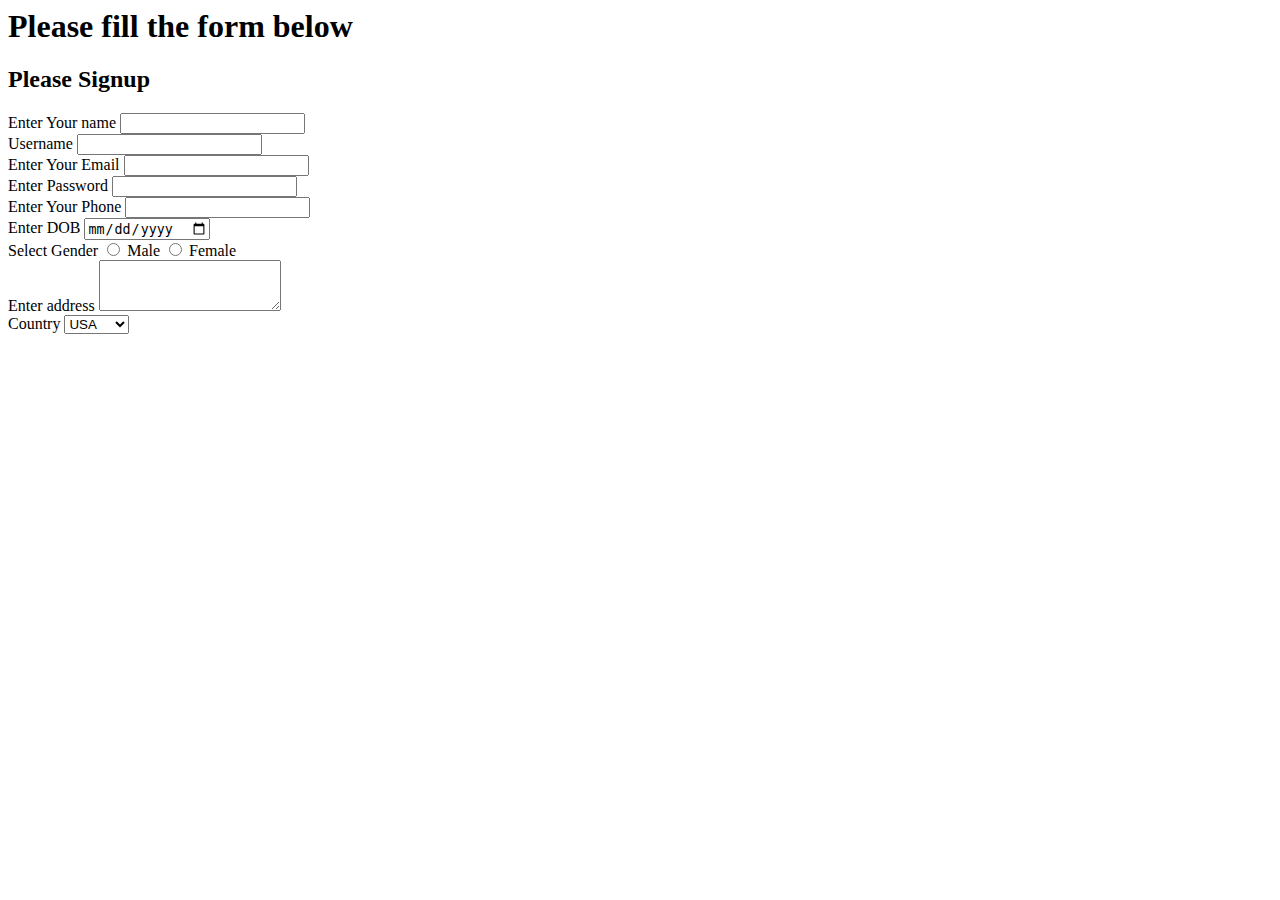
==== signup.html @ b2add648 "Front End Start Approach" ====
<!-- ctrl/cmd + K + C is used to comment -->
<!-- ctrl/cmd + l + ctrl/cmd + o used to open live server -->
<!-- ctrl/cmd + p used to open command pallet command extention -->
<!--  -->
<!-- Everything in html file should be inside opeining tags -->

<html>
<!-- Head includes header information about page -->

<head>
    <h1> Please fill the form below</h1>

</head>

<!-- Body contains all the control for UI -->

<body>
    <!-- <h1> Please Signup</h1> -->
    <h2> Please Signup</h2>
    <!-- <h3> Please Signup</h3>
    <h4> Please Signup</h4>
    <h5> Please Signup</h5>
    <h6> Please Signup</h6> -->

<form>
    <label>Enter Your name</label>
    <input type="text" />
    <br />
    <label> Username</label>
    <input type="text"/>
    <br/>
    <label>Enter Your Email</label>
    <input type="email" />
    <br/>
    <label> Enter Password</label>
    <input type="password" />
    <br/>
    <label>Enter Your Phone</label>
    <input type="tel"/>
    <br/>
    <label>Enter DOB</label>
    <input type="date"/>
    <br/>
    <label> Select Gender</label>
    <input type="radio" name="gender"/> <label>Male</label>
    <input type="radio" name="gender"/> <label> Female</label>
    <br/>
    <label> Enter address</label>
    <!-- Textarea is for Multi line text box -->
    <textarea col="30" rows="3"></textarea>
    <br/>
    <label> Country</label>
    <!-- Select is to -->
    <select name="Country" id="Country">
        <option value="0">USA</option>
        <option value="1">UK</option>
        <option value="2">China</option>
        <option value="3">Nigeria</option>
        <option value="4">Ghana</option>
    </select>




</form>
    
</body>
</html>
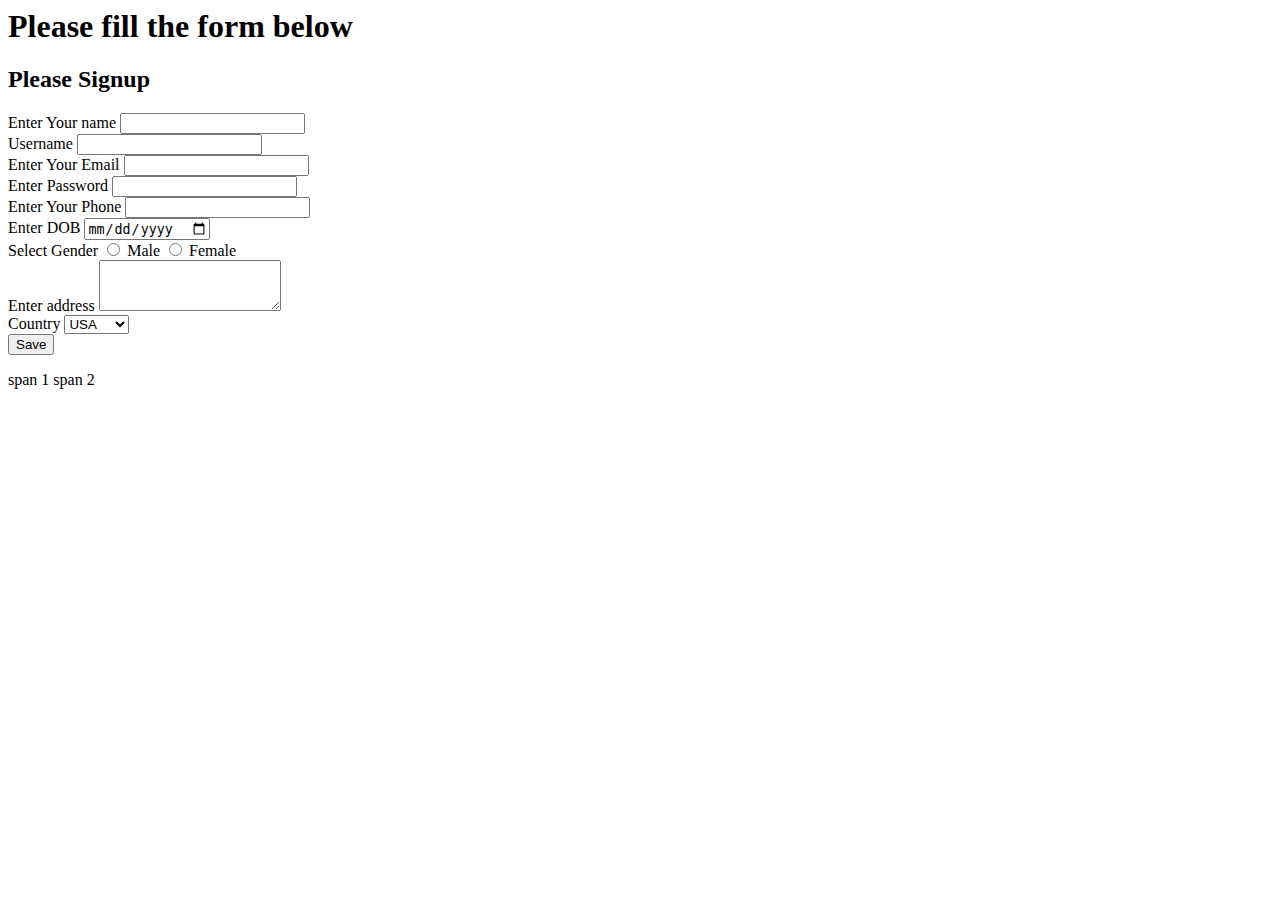
==== commit b224d572: "FRONT END CONTINUE" ====
--- a/signup.html
+++ b/signup.html
@@ -22,7 +22,7 @@
     <h4> Please Signup</h4>
     <h5> Please Signup</h5>
     <h6> Please Signup</h6> -->
-
+<div>
 <form>
     <label>Enter Your name</label>
     <input type="text" />
@@ -59,11 +59,22 @@
         <option value="3">Nigeria</option>
         <option value="4">Ghana</option>
     </select>
-
-
-
+    <br />
+    <!-- submit tries reading data from control  -->
+    <!-- <input type="submit" value="Save" /> -->
+    <!-- <input type="button" value="Save"/> -->
+    
+    <button type="submit">Save </button>
 
 </form>
+
+</div>
+<span> 
+    span 1
+</span>
+<span>
+    span 2
+</span>
     
 </body>
 </html>